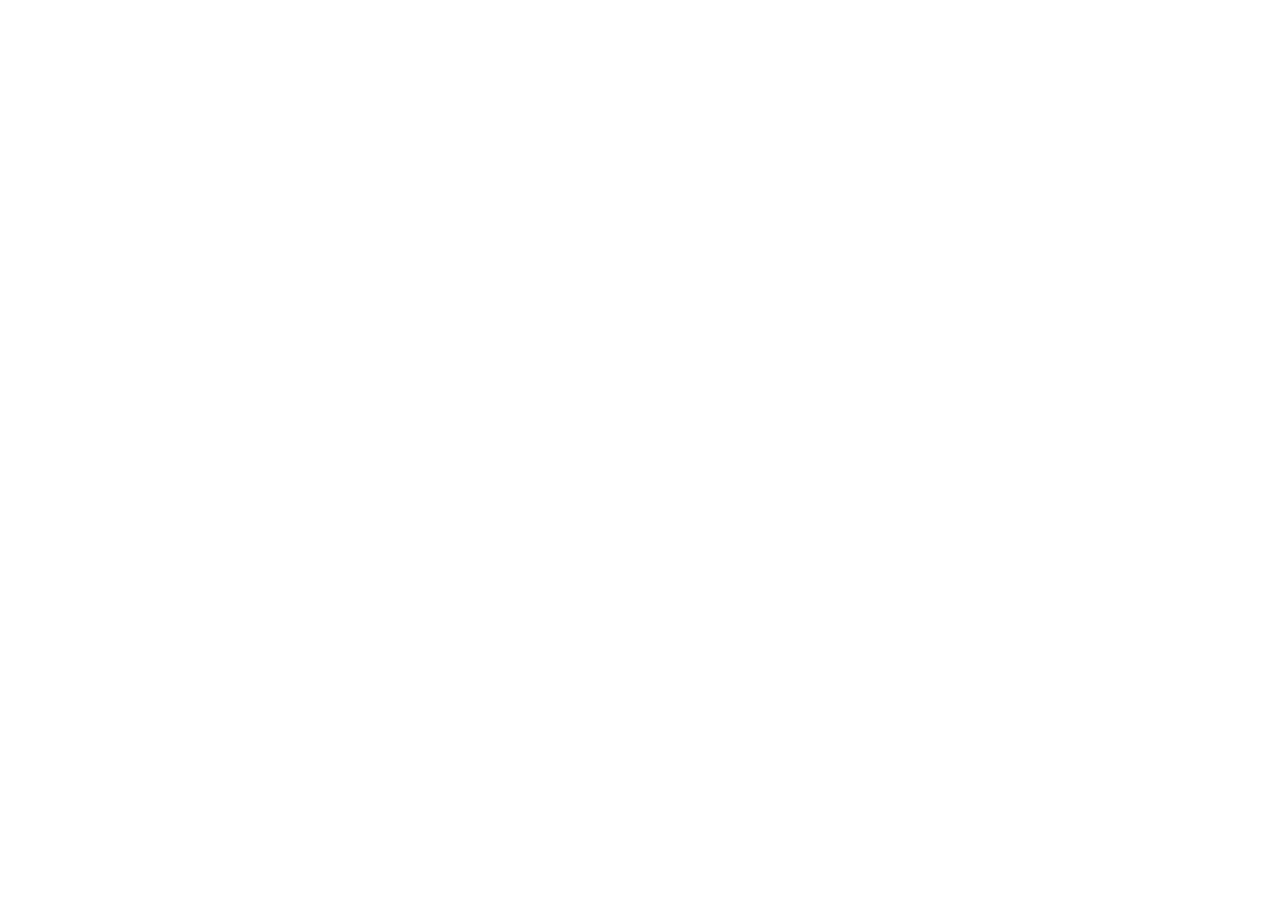
==== header.html @ a60b88c6 "add section" ====
<!DOCTYPE html>
<html lang="en">
<head>
    <meta charset="UTF-8">
    <meta name="viewport" content="width=device-width, initial-scale=1.0">
    <link rel="preconnect" href="https://fonts.googleapis.com">
<link rel="preconnect" href="https://fonts.gstatic.com" crossorigin>
<link href="https://fonts.googleapis.com/css2?family=Playfair+Display:wght@400..900&family=Roboto+Slab:wght@100..900&display=swap" rel="stylesheet">
    <title>Header</title>
</head>
<body>
    
</body>
</html>
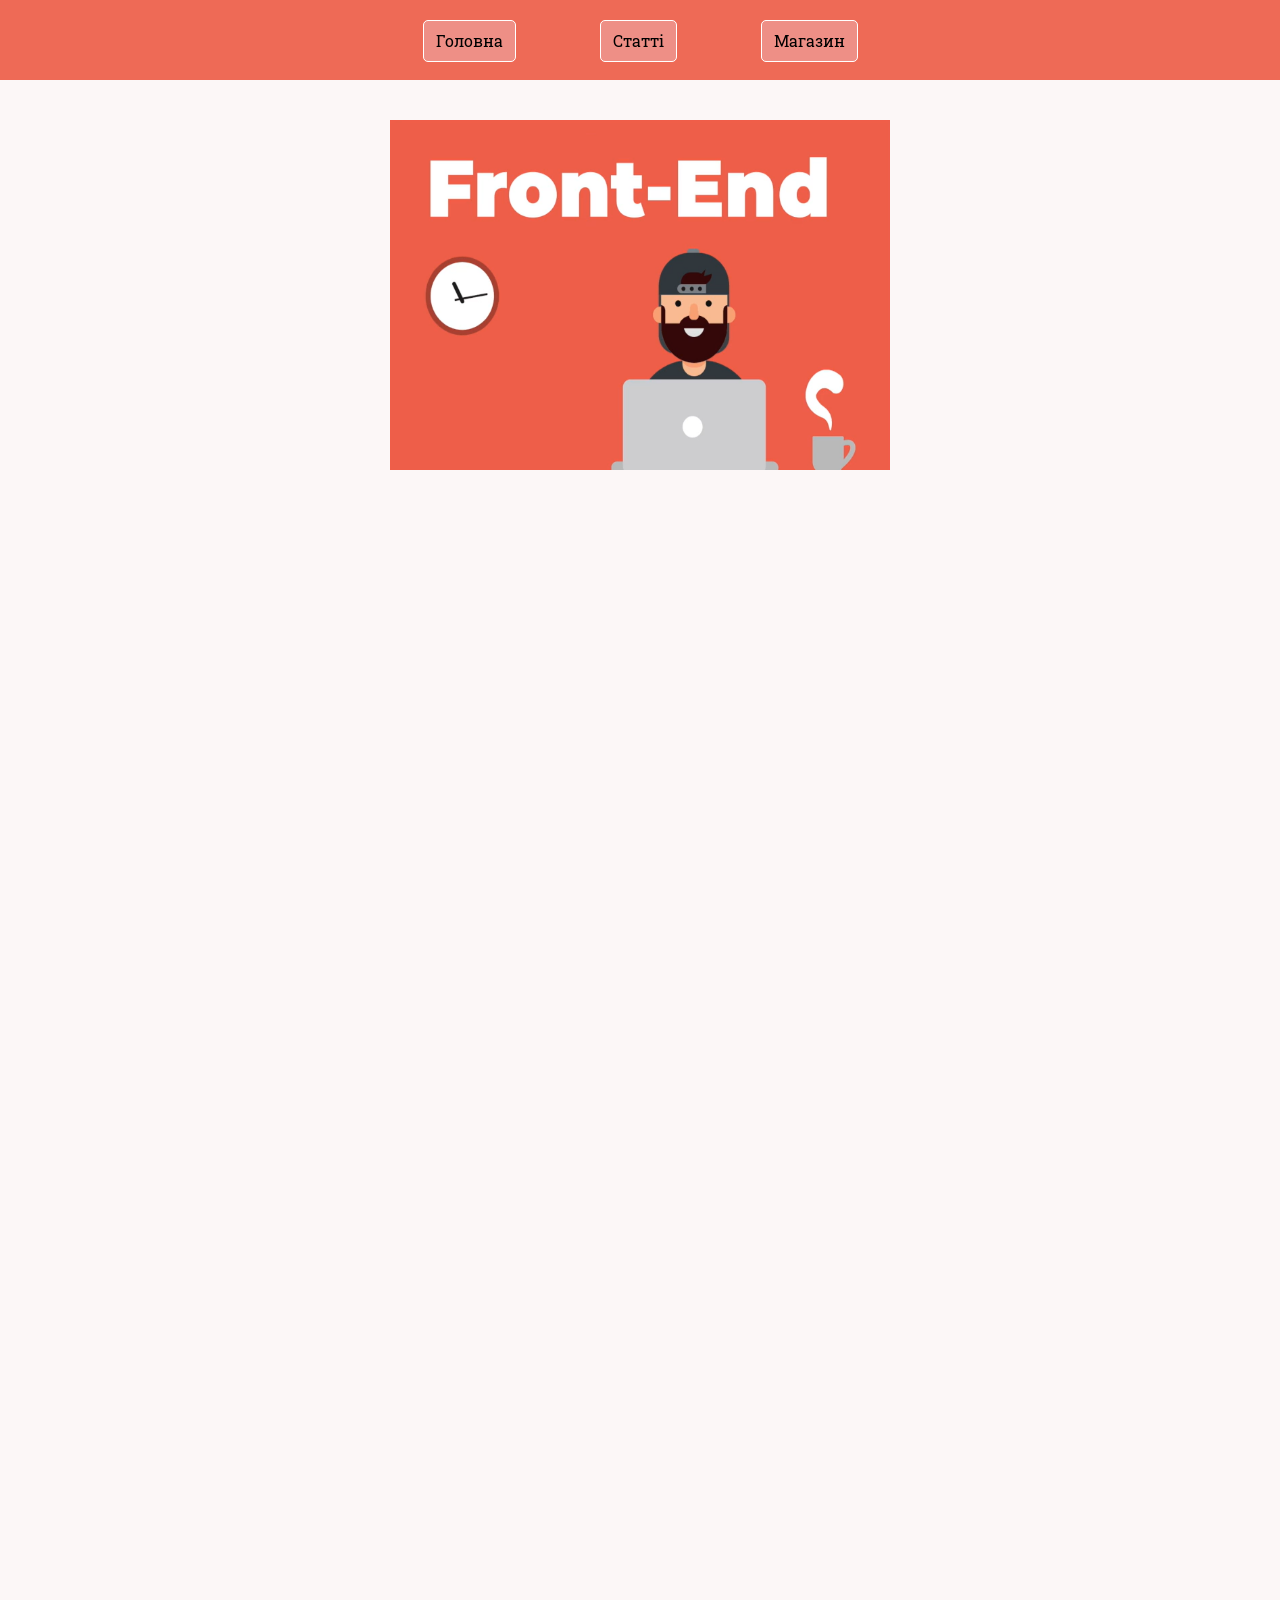
==== commit 3e36c700: "header-file" ====
--- a/header.html
+++ b/header.html
@@ -3,12 +3,22 @@
 <head>
     <meta charset="UTF-8">
     <meta name="viewport" content="width=device-width, initial-scale=1.0">
+    <link rel="stylesheet" href="./header.css">
     <link rel="preconnect" href="https://fonts.googleapis.com">
 <link rel="preconnect" href="https://fonts.gstatic.com" crossorigin>
 <link href="https://fonts.googleapis.com/css2?family=Playfair+Display:wght@400..900&family=Roboto+Slab:wght@100..900&display=swap" rel="stylesheet">
     <title>Header</title>
 </head>
 <body>
-    
+    <header class="header">
+        <ul class="list">
+            <li class="item"><a href="index.html">Головна</a></li>
+            <li class="item"><a href="https://itproger.com/ua/news">Статті</a></li>
+            <li class="item"><a href="https://itproger.com/ua/intensive/">Магазин</a></li>
+        </ul>
+    </header>
+    <div>
+        <img class="image" src="./img1.png" alt="Image" width="500" height="350">
+    </div>
 </body>
 </html>
--- a/header.css
+++ b/header.css
@@ -0,0 +1,78 @@
+* {
+    margin: 0;
+    padding: 0;
+    box-sizing: border-box;
+}
+
+body {
+    position: relative;
+    height: 1500px;
+    font-family: "Roboto Slab", serif;
+    font-optical-sizing: auto;
+    font-weight: 400;
+    font-style: normal;
+    font-size: 16px;
+    line-height: 1.5;
+    color: #edecec;
+    background-color: #e8bebe1d;
+}
+
+a {
+    text-decoration: none;
+    color: inherit;
+}
+
+ul,
+ol {
+    list-style: none;
+}
+
+img {
+    max-width: 100%;
+    display: block;
+}
+
+button {
+    cursor: pointer;
+    border: none;
+    background: none;
+}
+
+input,
+textarea,
+select {
+    font: inherit;
+}
+.list{
+    text-align: center;
+    
+    padding: 20px;
+}
+.item{
+    display: inline-block;
+    color: black;
+    padding: 8px 12px;
+    margin: 0 40px;
+    text-decoration: none;
+    border: 1px solid white;
+    border-radius: 5px;
+    background-color: #edacac8f;
+}
+.item:hover{
+    background-color: #f0dede;
+}
+.header{
+    position:fixed;
+    top: 0;
+    left: 0;
+    width: 100%;
+    height: 80px;
+    background-color: rgb(233 48 21 / 71%);
+}
+
+.image{
+    display: block;
+    margin-left: auto;
+    margin-right: auto;
+    margin-top: 120px;
+}
